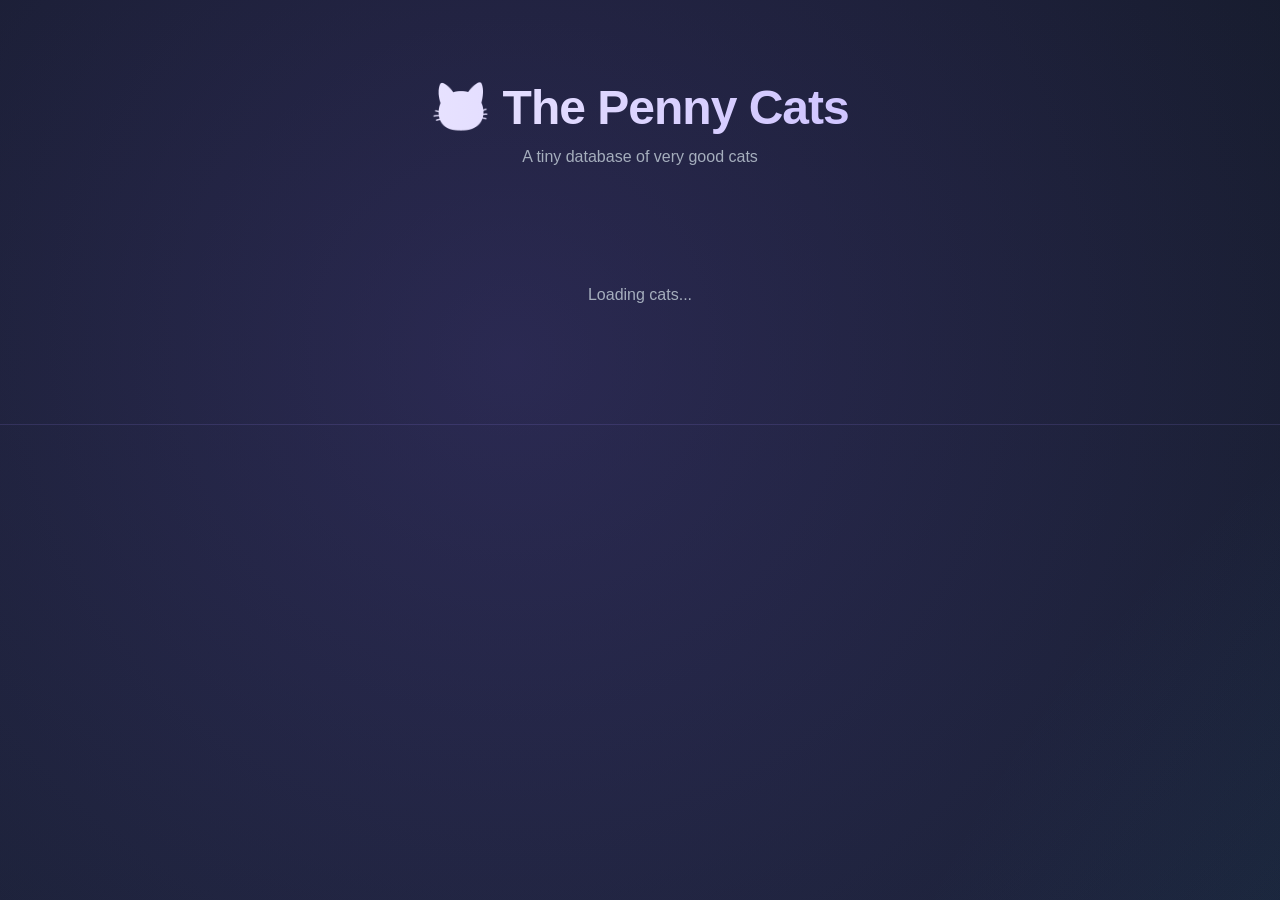
==== index.html @ 8831c5b6 "Add index.html" ====
<!DOCTYPE html>
<html lang="en">
<head>
    <meta charset="UTF-8">
    <meta name="viewport" content="width=device-width, initial-scale=1.0">
    <title>Penny — Cats Database</title>
    <link rel="stylesheet" href="style.css">
</head>
<body>

    <header class="hero">
        <h1>🐱 The Penny Cats</h1>
        <p>A tiny database of very good cats</p>
    </header>

    <main class="container">
        <div id="catGrid" class="cat-grid">
            <p class="loading">Loading cats...</p>
        </div>
    </main>

    <footer class="footer">
     
    </footer>

</body>
</html>
---- style.css ----
/* =====================================================
   RESET
===================================================== */
* {
    margin: 0;
    padding: 0;
    box-sizing: border-box;
}

body {
    font-family: 'Segoe UI', Arial, sans-serif;
    background: #0f1720;
    color: #e6e8ee;
    min-height: 100vh;
    position: relative;
    overflow-x: hidden;
}

/* Soft animated background */
body::before {
    content: "";
    position: fixed;
    inset: 0;
    z-index: -1;
    background:
        radial-gradient(circle at 20% 20%, rgba(120, 90, 220, 0.25), transparent 50%),
        radial-gradient(circle at 80% 80%, rgba(50, 160, 220, 0.22), transparent 50%),
        linear-gradient(180deg, #0f1720 0%, #182233 100%);
    background-size: 200% 200%;
    animation: bgShift 20s ease-in-out infinite;
}

@keyframes bgShift {
    0%, 100% { background-position: 0% 0%; }
    50%      { background-position: 100% 100%; }
}

/* =====================================================
   HERO
===================================================== */
.hero {
    text-align: center;
    padding: 80px 20px 40px;
}

.hero h1 {
    font-size: 48px;
    font-weight: 900;
    letter-spacing: -1px;
    background: linear-gradient(90deg, #fff, #b8a8ff);
    -webkit-background-clip: text;
    -webkit-text-fill-color: transparent;
    background-clip: text;
    margin-bottom: 12px;
}

.hero p {
    color: #a5aebd;
    font-size: 16px;
}

/* =====================================================
   GRID
===================================================== */
.container {
    max-width: 1200px;
    margin: 0 auto;
    padding: 20px;
}

.cat-grid {
    display: grid;
    grid-template-columns: repeat(auto-fill, minmax(240px, 1fr));
    gap: 24px;
    padding: 20px 0 60px;
}

/* =====================================================
   CAT CARD
===================================================== */
.cat-card {
    background: rgba(255, 255, 255, 0.04);
    backdrop-filter: blur(20px);
    -webkit-backdrop-filter: blur(20px);
    border: 1px solid rgba(160, 140, 255, 0.25);
    border-radius: 18px;
    padding: 24px 20px;
    text-align: center;
    transition: all 0.3s ease;
    box-shadow:
        0 8px 32px rgba(0, 0, 0, 0.25),
        inset 0 1px 0 rgba(255, 255, 255, 0.06);
}

.cat-card:hover {
    transform: translateY(-6px);
    border-color: rgba(160, 140, 255, 0.6);
    background: rgba(255, 255, 255, 0.07);
    box-shadow:
        0 20px 40px rgba(0, 0, 0, 0.4),
        0 0 40px rgba(140, 110, 255, 0.35);
}

.cat-emoji {
    font-size: 64px;
    margin-bottom: 12px;
    display: inline-block;
    animation: floaty 3.5s ease-in-out infinite;
}

@keyframes floaty {
    0%, 100% { transform: translateY(0); }
    50%      { transform: translateY(-8px); }
}

.cat-name {
    font-size: 22px;
    font-weight: 800;
    color: #fff;
    margin-bottom: 14px;
}

.cat-info {
    font-size: 14px;
    color: #a5aebd;
    margin: 6px 0;
    text-align: left;
}

.cat-info strong {
    color: #c8b8ff;
    font-weight: 600;
}

/* =====================================================
   STATES
===================================================== */
.loading,
.error {
    grid-column: 1 / -1;
    text-align: center;
    padding: 40px;
    color: #a5aebd;
    font-size: 16px;
}

.error {
    color: #ff5d7a;
}

/* =====================================================
   FOOTER
===================================================== */
.footer {
    text-align: center;
    padding: 30px 20px;
    border-top: 1px solid rgba(160, 140, 255, 0.15);
    color: #8a93a5;
    font-size: 14px;
}
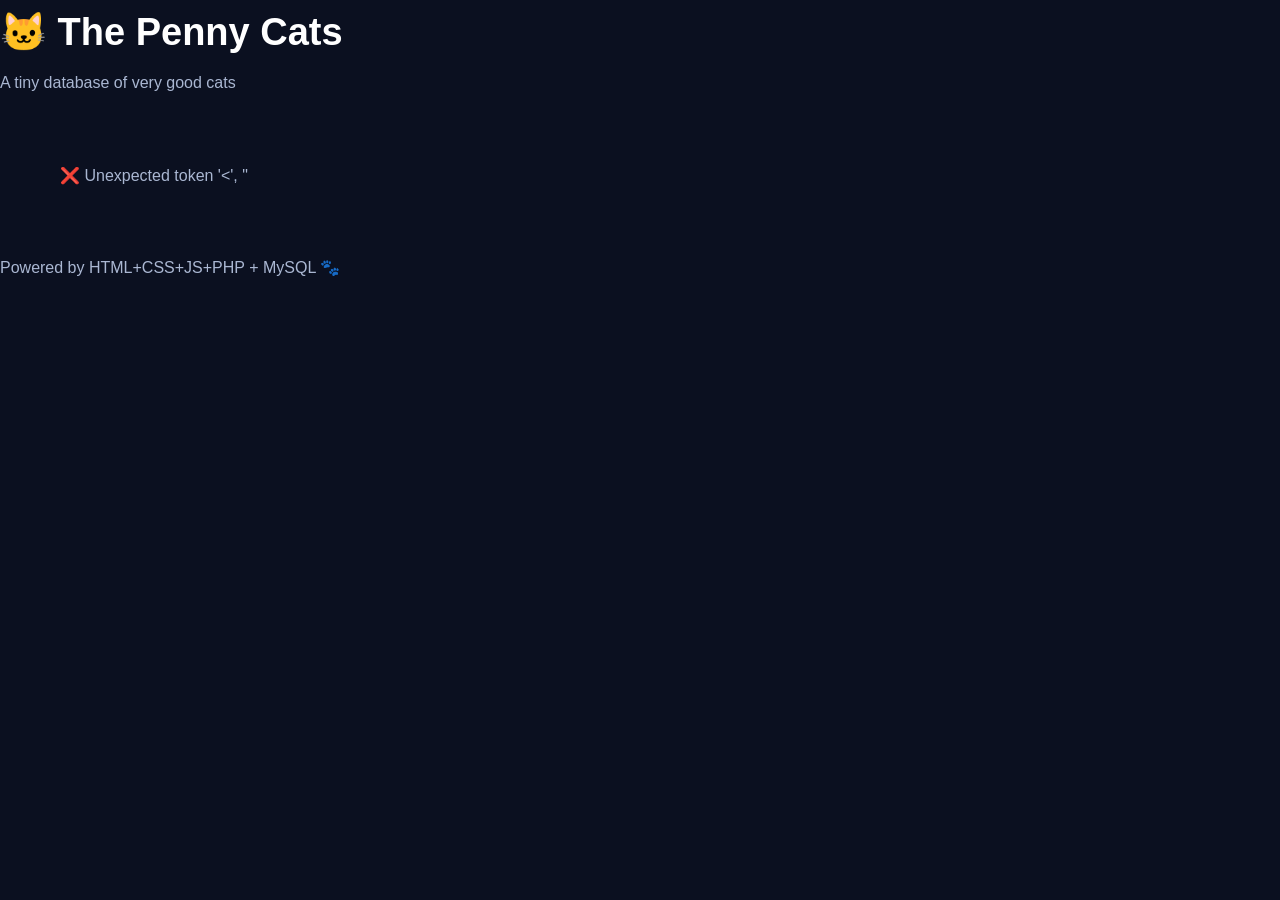
==== commit 12027e73: "update project" ====
--- a/index.html
+++ b/index.html
@@ -20,8 +20,54 @@
     </main>
 
     <footer class="footer">
-     
+        <p>Powered by HTML+CSS+JS+PHP + MySQL 🐾</p>
     </footer>
+
+    <script>
+        // Fetch cats from the API
+        async function loadCats() {
+            const grid = document.getElementById("catGrid");
+
+            try {
+                const response = await fetch("get_cats.php", { cache: "no-store" });
+                const data = await response.json();
+
+                if (!data.success || !Array.isArray(data.cats)) {
+                    throw new Error(data.error || "Could not load cats.");
+                }
+
+                if (data.cats.length === 0) {
+                    grid.innerHTML = "<p class='loading'>No cats found in the database.</p>";
+                    return;
+                }
+
+                grid.innerHTML = "";
+
+                data.cats.forEach(cat => {
+                    const card = document.createElement("div");
+                    card.className = "cat-card";
+
+                    card.innerHTML = `
+                        <div class="cat-emoji">🐱</div>
+                        <h2 class="cat-name"></h2>
+                        <p class="cat-info"><strong>Breed:</strong> ${cat.breed}</p>
+                        <p class="cat-info"><strong>Age:</strong> ${cat.age} ${cat.age === 1 ? "year" : "years"}</p>
+                        <p class="cat-info"><strong>ID:</strong> #${cat.id}</p>
+                    `;
+
+                    card.querySelector(".cat-name").textContent = cat.cat_name;
+
+                    grid.appendChild(card);
+                });
+
+            } catch (err) {
+                console.error(err);
+                grid.innerHTML = `<p class='error'>❌ ${err.message}</p>`;
+            }
+        }
+
+        loadCats();
+    </script>
 
 </body>
 </html>
--- a/style.css
+++ b/style.css
@@ -1,160 +1,396 @@
-/* =====================================================
-   RESET
-===================================================== */
 * {
-    margin: 0;
-    padding: 0;
-    box-sizing: border-box;
+  box-sizing: border-box;
 }
 
 body {
-    font-family: 'Segoe UI', Arial, sans-serif;
-    background: #0f1720;
-    color: #e6e8ee;
-    min-height: 100vh;
-    position: relative;
-    overflow-x: hidden;
-}
-
-/* Soft animated background */
-body::before {
-    content: "";
-    position: fixed;
-    inset: 0;
-    z-index: -1;
-    background:
-        radial-gradient(circle at 20% 20%, rgba(120, 90, 220, 0.25), transparent 50%),
-        radial-gradient(circle at 80% 80%, rgba(50, 160, 220, 0.22), transparent 50%),
-        linear-gradient(180deg, #0f1720 0%, #182233 100%);
-    background-size: 200% 200%;
-    animation: bgShift 20s ease-in-out infinite;
-}
-
-@keyframes bgShift {
-    0%, 100% { background-position: 0% 0%; }
-    50%      { background-position: 100% 100%; }
-}
-
-/* =====================================================
-   HERO
-===================================================== */
-.hero {
-    text-align: center;
-    padding: 80px 20px 40px;
-}
-
-.hero h1 {
-    font-size: 48px;
-    font-weight: 900;
-    letter-spacing: -1px;
-    background: linear-gradient(90deg, #fff, #b8a8ff);
-    -webkit-background-clip: text;
-    -webkit-text-fill-color: transparent;
-    background-clip: text;
-    margin-bottom: 12px;
-}
-
-.hero p {
-    color: #a5aebd;
-    font-size: 16px;
-}
-
-/* =====================================================
-   GRID
-===================================================== */
+  margin: 0;
+  font-family: Arial, sans-serif;
+  background: #0b1020;
+  color: white;
+}
+
+/* ============================= */
+/* NAVBAR                        */
+/* ============================= */
+.navbar {
+  display: flex;
+  justify-content: space-between;
+  align-items: center;
+  gap: 20px;
+  padding: 20px 6%;
+  background: #151d34;
+  border-bottom: 1px solid #293550;
+  flex-wrap: wrap;
+}
+
+.logo {
+  font-size: 25px;
+  font-weight: bold;
+  color: #72a7ff;
+}
+
+.nav-right {
+  display: flex;
+  align-items: center;
+  gap: 15px;
+  color: #aab7d2;
+  flex-wrap: wrap;
+}
+
+/* Nav links styling */
+.nav-link {
+  color: #72a7ff;
+  text-decoration: none;
+  font-weight: bold;
+  padding: 8px 14px;
+  border-radius: 8px;
+  transition: 0.2s;
+}
+
+.nav-link:hover {
+  background: #28375a;
+  color: white;
+}
+
+.logout-link {
+  color: #ff6b6b;
+}
+
+.logout-link:hover {
+  background: #4a1a1a;
+  color: white;
+}
+
+.admin-badge {
+  background: #28375a;
+  padding: 8px 15px;
+  border-radius: 20px;
+  color: white;
+}
+
+/* ============================= */
+/* CONTAINER                     */
+/* ============================= */
 .container {
-    max-width: 1200px;
-    margin: 0 auto;
-    padding: 20px;
-}
-
-.cat-grid {
-    display: grid;
-    grid-template-columns: repeat(auto-fill, minmax(240px, 1fr));
-    gap: 24px;
-    padding: 20px 0 60px;
-}
-
-/* =====================================================
-   CAT CARD
-===================================================== */
-.cat-card {
-    background: rgba(255, 255, 255, 0.04);
-    backdrop-filter: blur(20px);
-    -webkit-backdrop-filter: blur(20px);
-    border: 1px solid rgba(160, 140, 255, 0.25);
-    border-radius: 18px;
-    padding: 24px 20px;
-    text-align: center;
-    transition: all 0.3s ease;
-    box-shadow:
-        0 8px 32px rgba(0, 0, 0, 0.25),
-        inset 0 1px 0 rgba(255, 255, 255, 0.06);
-}
-
-.cat-card:hover {
-    transform: translateY(-6px);
-    border-color: rgba(160, 140, 255, 0.6);
-    background: rgba(255, 255, 255, 0.07);
-    box-shadow:
-        0 20px 40px rgba(0, 0, 0, 0.4),
-        0 0 40px rgba(140, 110, 255, 0.35);
-}
-
-.cat-emoji {
-    font-size: 64px;
-    margin-bottom: 12px;
-    display: inline-block;
-    animation: floaty 3.5s ease-in-out infinite;
-}
-
-@keyframes floaty {
-    0%, 100% { transform: translateY(0); }
-    50%      { transform: translateY(-8px); }
-}
-
-.cat-name {
-    font-size: 22px;
-    font-weight: 800;
-    color: #fff;
-    margin-bottom: 14px;
-}
-
-.cat-info {
-    font-size: 14px;
-    color: #a5aebd;
-    margin: 6px 0;
-    text-align: left;
-}
-
-.cat-info strong {
-    color: #c8b8ff;
-    font-weight: 600;
-}
-
-/* =====================================================
-   STATES
-===================================================== */
-.loading,
-.error {
-    grid-column: 1 / -1;
-    text-align: center;
-    padding: 40px;
-    color: #a5aebd;
-    font-size: 16px;
-}
-
-.error {
-    color: #ff5d7a;
-}
-
-/* =====================================================
-   FOOTER
-===================================================== */
-.footer {
-    text-align: center;
-    padding: 30px 20px;
-    border-top: 1px solid rgba(160, 140, 255, 0.15);
-    color: #8a93a5;
-    font-size: 14px;
+  max-width: 1200px;
+  margin: auto;
+  padding: 35px 20px;
+  width: 100%;
+}
+
+/* WELCOME */
+.welcome {
+  display: flex;
+  justify-content: space-between;
+  align-items: center;
+  flex-wrap: wrap;
+  gap: 25px;
+  margin-bottom: 30px;
+}
+
+.eyebrow {
+  color: #67a1ff;
+  font-size: 12px;
+  letter-spacing: 2px;
+}
+
+h1 {
+  font-size: 38px;
+  margin: 10px 0;
+}
+
+h2 {
+  margin: 0 0 10px;
+}
+
+p {
+  color: #aab7d2;
+  line-height: 1.6;
+}
+
+.stats {
+  display: flex;
+  gap: 15px;
+  flex-wrap: wrap;
+}
+
+.stat {
+  background: #19233b;
+  padding: 20px 28px;
+  border-radius: 14px;
+  min-width: 145px;
+}
+
+.stat span {
+  display: block;
+  color: #aab7d2;
+  font-size: 13px;
+}
+
+.stat strong {
+  display: block;
+  font-size: 30px;
+  margin-top: 10px;
+  color: #72a7ff;
+}
+
+/* PANELS */
+.panel {
+  background: #151d34;
+  padding: 25px;
+  border-radius: 18px;
+  margin-bottom: 30px;
+  border: 1px solid #283550;
+}
+
+.section-heading {
+  display: flex;
+  justify-content: space-between;
+  align-items: center;
+  gap: 15px;
+  flex-wrap: wrap;
+  margin-bottom: 20px;
+}
+
+.section-heading p {
+  margin: 0;
+}
+
+/* FORMS */
+.search-form,
+.add-form {
+  display: flex;
+  gap: 12px;
+  flex-wrap: wrap;
+}
+
+input {
+  padding: 14px;
+  background: #0e172b;
+  border: 1px solid #364665;
+  border-radius: 10px;
+  color: white;
+  font-size: 15px;
+  min-width: 0;
+}
+
+input:focus {
+  outline: none;
+  border-color: #6297ff;
+}
+
+.search-form input {
+  flex: 1;
+  min-width: 200px;
+}
+
+.add-form input {
+  flex: 1;
+  min-width: 150px;
+}
+
+button {
+  border: none;
+  border-radius: 10px;
+  background: #3269ed;
+  color: white;
+  padding: 14px 20px;
+  font-size: 14px;
+  font-weight: bold;
+  cursor: pointer;
+  transition: 0.2s;
+}
+
+button:hover {
+  background: #5487ff;
+  transform: translateY(-2px);
+}
+
+button:disabled {
+  opacity: 0.4;
+  cursor: not-allowed;
+  transform: none;
+}
+
+.secondary-btn {
+  background: #293956;
+}
+
+/* SEARCH RESULT */
+.search-result {
+  margin-top: 22px;
+  background: #0e172b;
+  border: 1px solid #344360;
+  border-radius: 12px;
+  padding: 20px;
+  color: #aab7d2;
+}
+
+.found-product {
+  display: flex;
+  align-items: center;
+  gap: 20px;
+  flex-wrap: wrap;
+}
+
+.found-product h3 {
+  margin: 0 0 8px;
+  color: white;
+}
+
+.found-product p {
+  margin: 5px 0;
+}
+
+.result-emoji {
+  font-size: 55px;
+}
+
+.found-product strong {
+  color: #5ee1a2;
+}
+
+.search-steps {
+  margin-top: 15px;
+  line-height: 1.8;
+  color: #f7c96b;
+}
+
+/* PRODUCT CATALOG */
+.catalog-section {
+  margin-bottom: 30px;
+}
+
+.game-grid {
+  display: grid;
+  grid-template-columns: repeat(auto-fit, minmax(220px, 1fr));
+  gap: 20px;
+}
+
+.game-card {
+  background: #151d34;
+  border: 1px solid #283550;
+  border-radius: 15px;
+  overflow: hidden;
+  transition: 0.2s;
+}
+
+.game-card:hover {
+  transform: translateY(-5px);
+  border-color: #5487ff;
+}
+
+.game-cover {
+  height: 140px;
+  background: linear-gradient(135deg, #2342a0, #6636a4);
+  display: flex;
+  align-items: center;
+  justify-content: center;
+  font-size: 65px;
+}
+
+.game-info {
+  padding: 18px;
+}
+
+.game-info h3 {
+  margin: 10px 0;
+  font-size: 17px;
+}
+
+.product-id {
+  font-size: 12px;
+  color: #aab7d2;
+}
+
+.game-price {
+  color: #5ee1a2;
+  font-size: 20px;
+  font-weight: bold;
+}
+
+.stock {
+  font-size: 13px;
+}
+
+.game-info button {
+  width: 100%;
+  margin-top: 12px;
+}
+
+/* BST VISUALIZATION */
+.tree-legend {
+  display: flex;
+  flex-wrap: wrap;
+  gap: 20px;
+  color: #aab7d2;
+  font-size: 13px;
+  margin-bottom: 15px;
+}
+
+.tree-container {
+  overflow-x: auto;
+  background: #0b1428;
+  padding: 20px;
+  border-radius: 12px;
+}
+
+#treeSvg {
+  display: block;
+  width: 100%;
+  min-height: 250px;
+}
+
+.tree-line {
+  stroke: #657794;
+  stroke-width: 2;
+}
+
+.tree-node {
+  fill: #3269ed;
+  stroke: #80a7ff;
+  stroke-width: 2;
+}
+
+.tree-node.visited {
+  fill: #d99516;
+  stroke: #ffe08a;
+}
+
+.tree-node.found {
+  fill: #169b63;
+  stroke: #7fffc3;
+}
+
+.tree-text {
+  fill: white;
+  font-size: 14px;
+  text-anchor: middle;
+  dominant-baseline: central;
+  font-weight: bold;
+}
+
+.tree-label {
+  fill: #aab7d2;
+  font-size: 11px;
+  text-anchor: middle;
+}
+
+#addMessage {
+  margin-bottom: 0;
+}
+
+@media (max-width: 600px) {
+  h1 {
+    font-size: 29px;
+  }
+
+  .panel {
+    padding: 18px;
+  }
+
+  .search-form button,
+  .add-form button {
+    width: 100%;
+  }
 }
